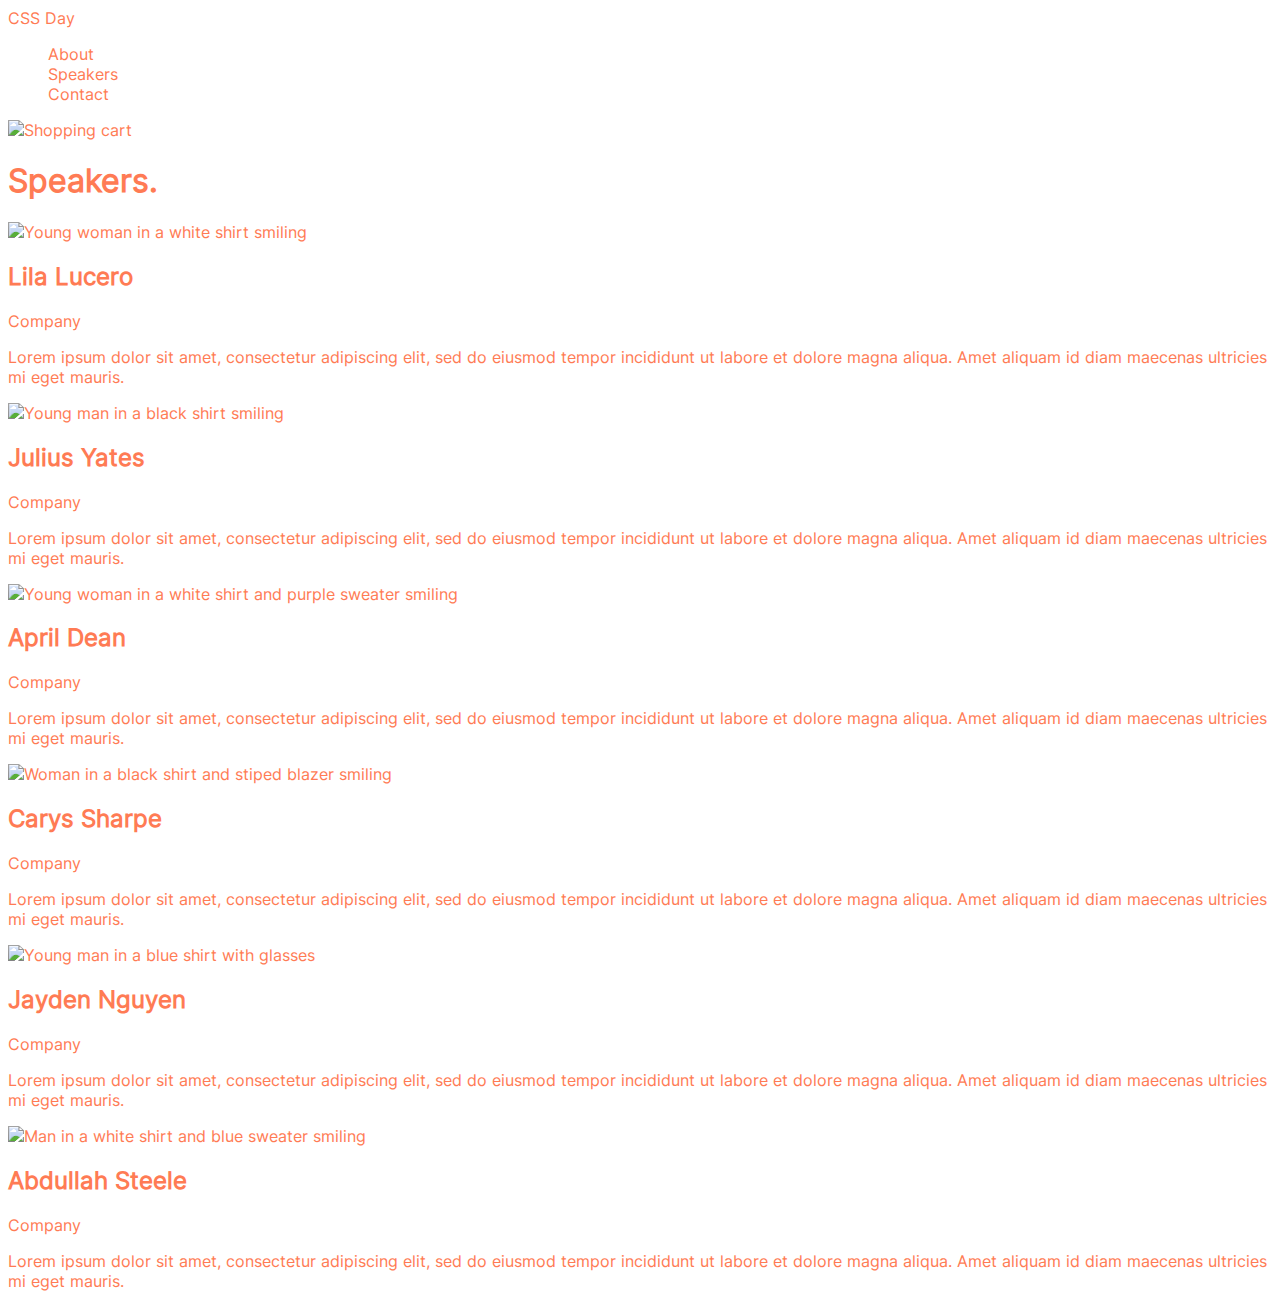
==== speakers.html @ 0d3f4ddb "separate styles for speakers" ====
<!DOCTYPE html>
<html lang="en">
<head>
    <meta charset="UTF-8">
    <meta http-equiv="X-UA-Compatible" content="IE=edge">
    <meta name="viewport" content="width=device-width, initial-scale=1.0">
    <title>CSS Day Speakers</title>
    <link rel="stylesheet" href="./styles/speakers.css">
</head>
<body>
    <header>
        <a href="/">CSS Day</a>
        <div>
            <nav>
                <ul>
                    <li><a href="#">About</a></li>
                    <li><a href="speakers.html">Speakers</a></li>
                    <li><a href="#">Contact</a></li>
                </ul>
            </nav>
            <img src="./icons/shopping-cart.svg" alt="Shopping cart">
        </div>
    </header>
    <main>
       <h1>Speakers.</h1>
       <div>
        <img src="https://images.unsplash.com/photo-1611432579699-484f7990b127?ixlib=rb-4.0.3&ixid=MnwxMjA3fDB8MHxwaG90by1wYWdlfHx8fGVufDB8fHx8&auto=format&fit=crop&w=1770&q=80" alt="Young woman in a white shirt smiling">
        <h2>Lila Lucero</h2>
        <p>Company</p>
        <p>Lorem ipsum dolor sit amet, consectetur adipiscing elit, sed do eiusmod tempor incididunt ut labore et dolore magna aliqua. Amet aliquam id diam maecenas ultricies mi eget mauris.</p>
       </div>

       <div>
        <img src="https://images.unsplash.com/photo-1633332755192-727a05c4013d?ixlib=rb-4.0.3&ixid=MnwxMjA3fDB8MHxwaG90by1wYWdlfHx8fGVufDB8fHx8&auto=format&fit=crop&w=1180&q=80" alt="Young man in a black shirt smiling">
        <h2>Julius Yates</h2>
        <p>Company</p>
        <p>Lorem ipsum dolor sit amet, consectetur adipiscing elit, sed do eiusmod tempor incididunt ut labore et dolore magna aliqua. Amet aliquam id diam maecenas ultricies mi eget mauris.</p>
       </div>

       <div>
        <img src="https://images.unsplash.com/photo-1627161683077-e34782c24d81?ixlib=rb-4.0.3&ixid=MnwxMjA3fDB8MHxwaG90by1wYWdlfHx8fGVufDB8fHx8&auto=format&fit=crop&w=806&q=80" alt="Young woman in a white shirt and purple sweater smiling">
        <h2>April Dean</h2>
        <p>Company</p>
        <p>Lorem ipsum dolor sit amet, consectetur adipiscing elit, sed do eiusmod tempor incididunt ut labore et dolore magna aliqua. Amet aliquam id diam maecenas ultricies mi eget mauris.</p>
       </div>

       <div>
        <img src="https://images.unsplash.com/photo-1573497019940-1c28c88b4f3e?ixlib=rb-4.0.3&ixid=MnwxMjA3fDB8MHxwaG90by1wYWdlfHx8fGVufDB8fHx8&auto=format&fit=crop&w=774&q=80" alt="Woman in a black shirt and stiped blazer smiling">
        <h2>Carys Sharpe</h2>
        <p>Company</p>
        <p>Lorem ipsum dolor sit amet, consectetur adipiscing elit, sed do eiusmod tempor incididunt ut labore et dolore magna aliqua. Amet aliquam id diam maecenas ultricies mi eget mauris.</p>
       </div>

       <div>
        <img src="https://images.unsplash.com/photo-1540569014015-19a7be504e3a?ixlib=rb-4.0.3&ixid=MnwxMjA3fDB8MHxwaG90by1wYWdlfHx8fGVufDB8fHx8&auto=format&fit=crop&w=1035&q=80" alt="Young man in a blue shirt with glasses">
        <h2>Jayden Nguyen</h2>
        <p>Company</p>
        <p>Lorem ipsum dolor sit amet, consectetur adipiscing elit, sed do eiusmod tempor incididunt ut labore et dolore magna aliqua. Amet aliquam id diam maecenas ultricies mi eget mauris.</p>
       </div>

       <div>
        <img src="https://images.unsplash.com/photo-1629425733761-caae3b5f2e50?ixlib=rb-4.0.3&ixid=MnwxMjA3fDB8MHxwaG90by1wYWdlfHx8fGVufDB8fHx8&auto=format&fit=crop&w=774&q=80" alt="Man in a white shirt and blue sweater smiling">
        <h2>Abdullah Steele</h2>
        <p>Company</p>
        <p>Lorem ipsum dolor sit amet, consectetur adipiscing elit, sed do eiusmod tempor incididunt ut labore et dolore magna aliqua. Amet aliquam id diam maecenas ultricies mi eget mauris.</p>
       </div>
    </main>
</body>
</html>
---- styles/speakers.css ----
@font-face {
  font-family: Inter;
  src: url(../fonts/Inter-Regular.ttf);
}

@font-face {
  font-family: InterBold;
  src: url(../fonts/Inter-Bold.ttf);
}

:root {
  --main-color: #ff7b54;
  --white: #ffffff;

  --font-heading-size: 128px;
  --font-sub-heading-size: 40px;
  --font-button-size: 32px;
  --font-logo-size: 40px;
  --font-nav-size: 20px;
  --font-speaker-name-size: 32px;
  --font-company-size: 24px;
  --font-description-size: 24px;
}

body {
  background-color: var(--white);
  color: var(--main-color);
  font-family: 'Inter', sans-serif;
}

a {
  color: inherit;
  text-decoration: none;
}

li {
  list-style: none;
}
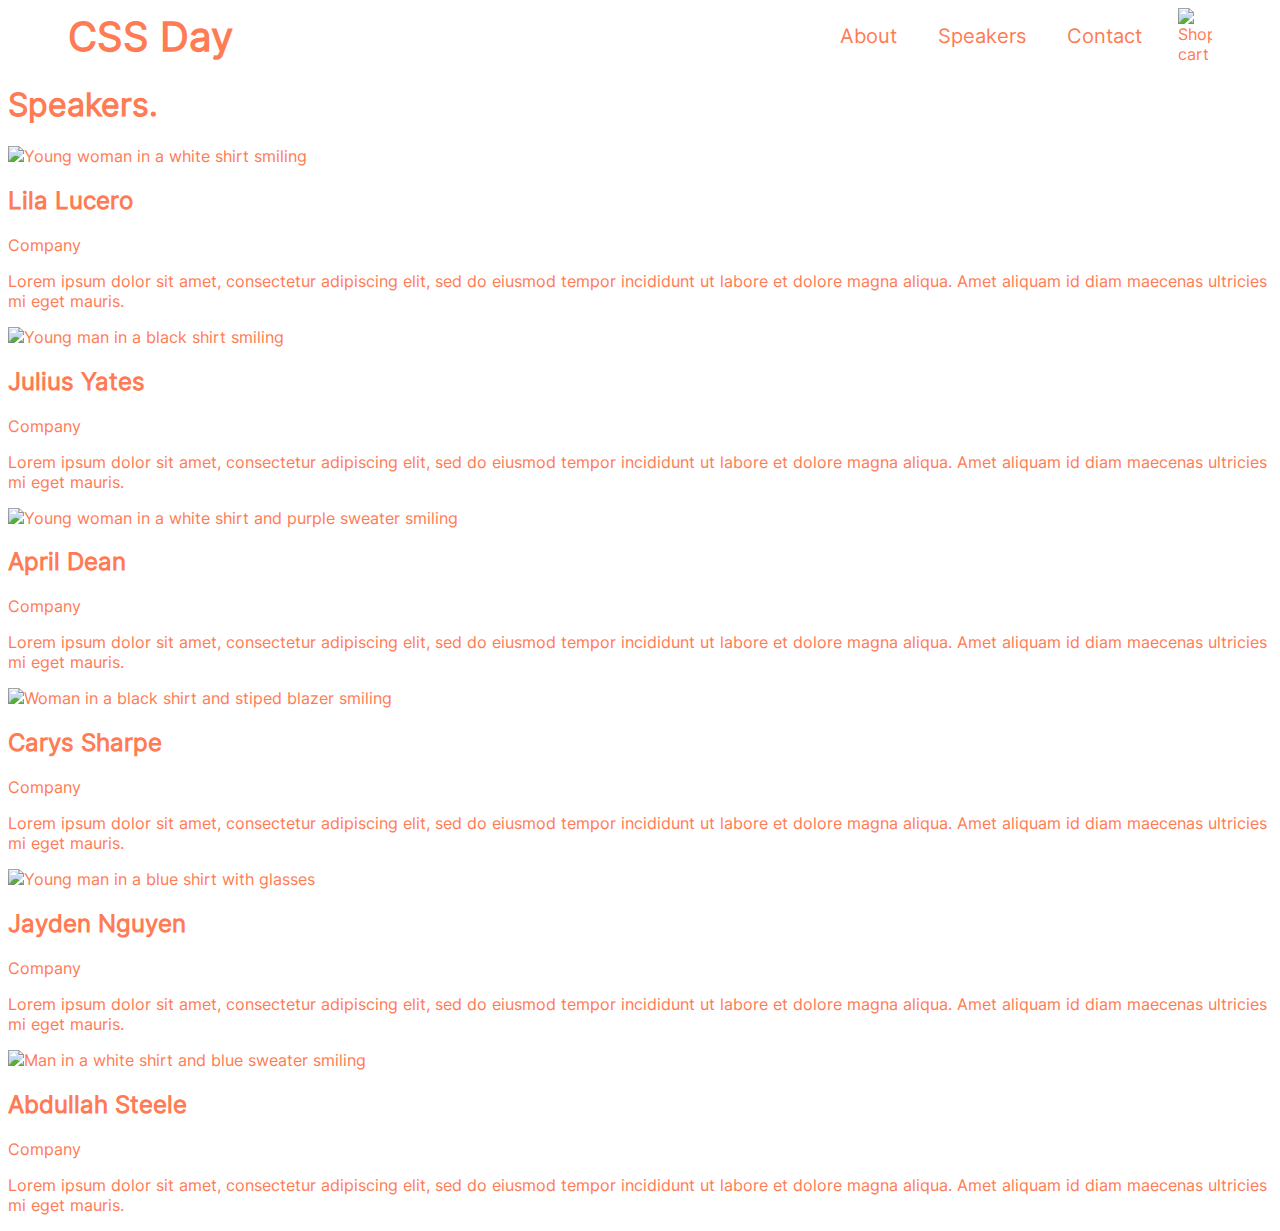
==== commit 5e108a06: "adjust speakers's page" ====
--- a/speakers.html
+++ b/speakers.html
@@ -1,69 +1,113 @@
 <!DOCTYPE html>
 <html lang="en">
-<head>
-    <meta charset="UTF-8">
-    <meta http-equiv="X-UA-Compatible" content="IE=edge">
-    <meta name="viewport" content="width=device-width, initial-scale=1.0">
+  <head>
+    <meta charset="UTF-8" />
+    <meta http-equiv="X-UA-Compatible" content="IE=edge" />
+    <meta name="viewport" content="width=device-width, initial-scale=1.0" />
     <title>CSS Day Speakers</title>
-    <link rel="stylesheet" href="./styles/speakers.css">
-</head>
-<body>
-    <header>
-        <a href="/">CSS Day</a>
-        <div>
-            <nav>
-                <ul>
-                    <li><a href="#">About</a></li>
-                    <li><a href="speakers.html">Speakers</a></li>
-                    <li><a href="#">Contact</a></li>
-                </ul>
-            </nav>
-            <img src="./icons/shopping-cart.svg" alt="Shopping cart">
-        </div>
+    <link rel="stylesheet" href="./styles/speakers.css" />
+  </head>
+  <body>
+    <header class="header">
+      <a class="header__title" href="/">CSS Day</a>
+      <nav class="nav">
+        <ul class="nav__list">
+          <li class="nav__list-item"><a href="#">About</a></li>
+          <li class="nav__list-item"><a href="speakers.html">Speakers</a></li>
+          <li class="nav__list-item"><a href="#">Contact</a></li>
+        </ul>
+      </nav>
+      <img
+        class="nav__shopping-cart"
+        src="./icons/shopping-cart.svg"
+        alt="Shopping cart"
+      />
     </header>
     <main>
-       <h1>Speakers.</h1>
-       <div>
-        <img src="https://images.unsplash.com/photo-1611432579699-484f7990b127?ixlib=rb-4.0.3&ixid=MnwxMjA3fDB8MHxwaG90by1wYWdlfHx8fGVufDB8fHx8&auto=format&fit=crop&w=1770&q=80" alt="Young woman in a white shirt smiling">
+      <h1>Speakers.</h1>
+      <div>
+        <img
+          src="https://images.unsplash.com/photo-1611432579699-484f7990b127?ixlib=rb-4.0.3&ixid=MnwxMjA3fDB8MHxwaG90by1wYWdlfHx8fGVufDB8fHx8&auto=format&fit=crop&w=1770&q=80"
+          alt="Young woman in a white shirt smiling"
+        />
         <h2>Lila Lucero</h2>
         <p>Company</p>
-        <p>Lorem ipsum dolor sit amet, consectetur adipiscing elit, sed do eiusmod tempor incididunt ut labore et dolore magna aliqua. Amet aliquam id diam maecenas ultricies mi eget mauris.</p>
-       </div>
+        <p>
+          Lorem ipsum dolor sit amet, consectetur adipiscing elit, sed do
+          eiusmod tempor incididunt ut labore et dolore magna aliqua. Amet
+          aliquam id diam maecenas ultricies mi eget mauris.
+        </p>
+      </div>
 
-       <div>
-        <img src="https://images.unsplash.com/photo-1633332755192-727a05c4013d?ixlib=rb-4.0.3&ixid=MnwxMjA3fDB8MHxwaG90by1wYWdlfHx8fGVufDB8fHx8&auto=format&fit=crop&w=1180&q=80" alt="Young man in a black shirt smiling">
+      <div>
+        <img
+          src="https://images.unsplash.com/photo-1633332755192-727a05c4013d?ixlib=rb-4.0.3&ixid=MnwxMjA3fDB8MHxwaG90by1wYWdlfHx8fGVufDB8fHx8&auto=format&fit=crop&w=1180&q=80"
+          alt="Young man in a black shirt smiling"
+        />
         <h2>Julius Yates</h2>
         <p>Company</p>
-        <p>Lorem ipsum dolor sit amet, consectetur adipiscing elit, sed do eiusmod tempor incididunt ut labore et dolore magna aliqua. Amet aliquam id diam maecenas ultricies mi eget mauris.</p>
-       </div>
+        <p>
+          Lorem ipsum dolor sit amet, consectetur adipiscing elit, sed do
+          eiusmod tempor incididunt ut labore et dolore magna aliqua. Amet
+          aliquam id diam maecenas ultricies mi eget mauris.
+        </p>
+      </div>
 
-       <div>
-        <img src="https://images.unsplash.com/photo-1627161683077-e34782c24d81?ixlib=rb-4.0.3&ixid=MnwxMjA3fDB8MHxwaG90by1wYWdlfHx8fGVufDB8fHx8&auto=format&fit=crop&w=806&q=80" alt="Young woman in a white shirt and purple sweater smiling">
+      <div>
+        <img
+          src="https://images.unsplash.com/photo-1627161683077-e34782c24d81?ixlib=rb-4.0.3&ixid=MnwxMjA3fDB8MHxwaG90by1wYWdlfHx8fGVufDB8fHx8&auto=format&fit=crop&w=806&q=80"
+          alt="Young woman in a white shirt and purple sweater smiling"
+        />
         <h2>April Dean</h2>
         <p>Company</p>
-        <p>Lorem ipsum dolor sit amet, consectetur adipiscing elit, sed do eiusmod tempor incididunt ut labore et dolore magna aliqua. Amet aliquam id diam maecenas ultricies mi eget mauris.</p>
-       </div>
+        <p>
+          Lorem ipsum dolor sit amet, consectetur adipiscing elit, sed do
+          eiusmod tempor incididunt ut labore et dolore magna aliqua. Amet
+          aliquam id diam maecenas ultricies mi eget mauris.
+        </p>
+      </div>
 
-       <div>
-        <img src="https://images.unsplash.com/photo-1573497019940-1c28c88b4f3e?ixlib=rb-4.0.3&ixid=MnwxMjA3fDB8MHxwaG90by1wYWdlfHx8fGVufDB8fHx8&auto=format&fit=crop&w=774&q=80" alt="Woman in a black shirt and stiped blazer smiling">
+      <div>
+        <img
+          src="https://images.unsplash.com/photo-1573497019940-1c28c88b4f3e?ixlib=rb-4.0.3&ixid=MnwxMjA3fDB8MHxwaG90by1wYWdlfHx8fGVufDB8fHx8&auto=format&fit=crop&w=774&q=80"
+          alt="Woman in a black shirt and stiped blazer smiling"
+        />
         <h2>Carys Sharpe</h2>
         <p>Company</p>
-        <p>Lorem ipsum dolor sit amet, consectetur adipiscing elit, sed do eiusmod tempor incididunt ut labore et dolore magna aliqua. Amet aliquam id diam maecenas ultricies mi eget mauris.</p>
-       </div>
+        <p>
+          Lorem ipsum dolor sit amet, consectetur adipiscing elit, sed do
+          eiusmod tempor incididunt ut labore et dolore magna aliqua. Amet
+          aliquam id diam maecenas ultricies mi eget mauris.
+        </p>
+      </div>
 
-       <div>
-        <img src="https://images.unsplash.com/photo-1540569014015-19a7be504e3a?ixlib=rb-4.0.3&ixid=MnwxMjA3fDB8MHxwaG90by1wYWdlfHx8fGVufDB8fHx8&auto=format&fit=crop&w=1035&q=80" alt="Young man in a blue shirt with glasses">
+      <div>
+        <img
+          src="https://images.unsplash.com/photo-1540569014015-19a7be504e3a?ixlib=rb-4.0.3&ixid=MnwxMjA3fDB8MHxwaG90by1wYWdlfHx8fGVufDB8fHx8&auto=format&fit=crop&w=1035&q=80"
+          alt="Young man in a blue shirt with glasses"
+        />
         <h2>Jayden Nguyen</h2>
         <p>Company</p>
-        <p>Lorem ipsum dolor sit amet, consectetur adipiscing elit, sed do eiusmod tempor incididunt ut labore et dolore magna aliqua. Amet aliquam id diam maecenas ultricies mi eget mauris.</p>
-       </div>
+        <p>
+          Lorem ipsum dolor sit amet, consectetur adipiscing elit, sed do
+          eiusmod tempor incididunt ut labore et dolore magna aliqua. Amet
+          aliquam id diam maecenas ultricies mi eget mauris.
+        </p>
+      </div>
 
-       <div>
-        <img src="https://images.unsplash.com/photo-1629425733761-caae3b5f2e50?ixlib=rb-4.0.3&ixid=MnwxMjA3fDB8MHxwaG90by1wYWdlfHx8fGVufDB8fHx8&auto=format&fit=crop&w=774&q=80" alt="Man in a white shirt and blue sweater smiling">
+      <div>
+        <img
+          src="https://images.unsplash.com/photo-1629425733761-caae3b5f2e50?ixlib=rb-4.0.3&ixid=MnwxMjA3fDB8MHxwaG90by1wYWdlfHx8fGVufDB8fHx8&auto=format&fit=crop&w=774&q=80"
+          alt="Man in a white shirt and blue sweater smiling"
+        />
         <h2>Abdullah Steele</h2>
         <p>Company</p>
-        <p>Lorem ipsum dolor sit amet, consectetur adipiscing elit, sed do eiusmod tempor incididunt ut labore et dolore magna aliqua. Amet aliquam id diam maecenas ultricies mi eget mauris.</p>
-       </div>
+        <p>
+          Lorem ipsum dolor sit amet, consectetur adipiscing elit, sed do
+          eiusmod tempor incididunt ut labore et dolore magna aliqua. Amet
+          aliquam id diam maecenas ultricies mi eget mauris.
+        </p>
+      </div>
     </main>
-</body>
-</html>+  </body>
+</html>
--- a/styles/speakers.css
+++ b/styles/speakers.css
@@ -1,38 +1,6 @@
-@font-face {
-  font-family: Inter;
-  src: url(../fonts/Inter-Regular.ttf);
-}
-
-@font-face {
-  font-family: InterBold;
-  src: url(../fonts/Inter-Bold.ttf);
-}
-
-:root {
-  --main-color: #ff7b54;
-  --white: #ffffff;
-
-  --font-heading-size: 128px;
-  --font-sub-heading-size: 40px;
-  --font-button-size: 32px;
-  --font-logo-size: 40px;
-  --font-nav-size: 20px;
-  --font-speaker-name-size: 32px;
-  --font-company-size: 24px;
-  --font-description-size: 24px;
-}
+@import url(./base.css);
 
 body {
-  background-color: var(--white);
-  color: var(--main-color);
-  font-family: 'Inter', sans-serif;
+  background-color: var(--color-text-on-primary);
+  color: var(--color-primary);
 }
-
-a {
-  color: inherit;
-  text-decoration: none;
-}
-
-li {
-  list-style: none;
-}
